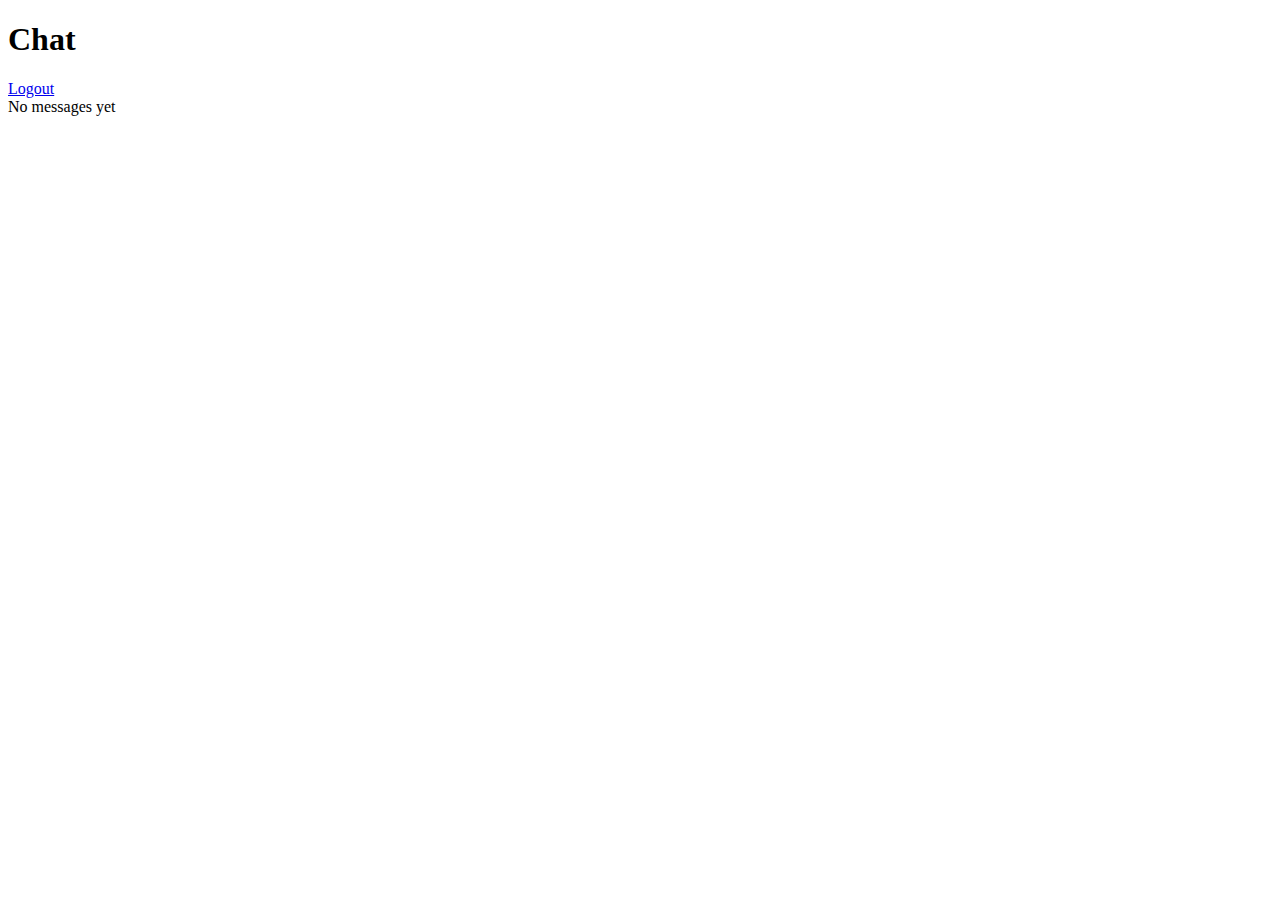
==== chat-client/src/main/resources/templates/messages.html @ 84932788 "Initial commit" ====
<!DOCTYPE html SYSTEM "http://www.thymeleaf.org/dtd/xhtml1-strict-thymeleaf-4.dtd">
<html xmlns="http://www.w3.org/1999/xhtml"
      xmlns:th="http://www.thymeleaf.org">

<head>
    <meta charset="UTF-8">
    <title>Chat</title>
</head>
<body>
<h1>Chat</h1>

<div><a href="/logout">Logout</a></div>

<div th:if="${messages.empty}">
    <div>No messages yet</div>
</div>

<div th:each="message : ${messages}">
    <p><span th:text="${message.username}>> ${message.text} - ${message.time}"></span></p>
</div>

</body>
</html>
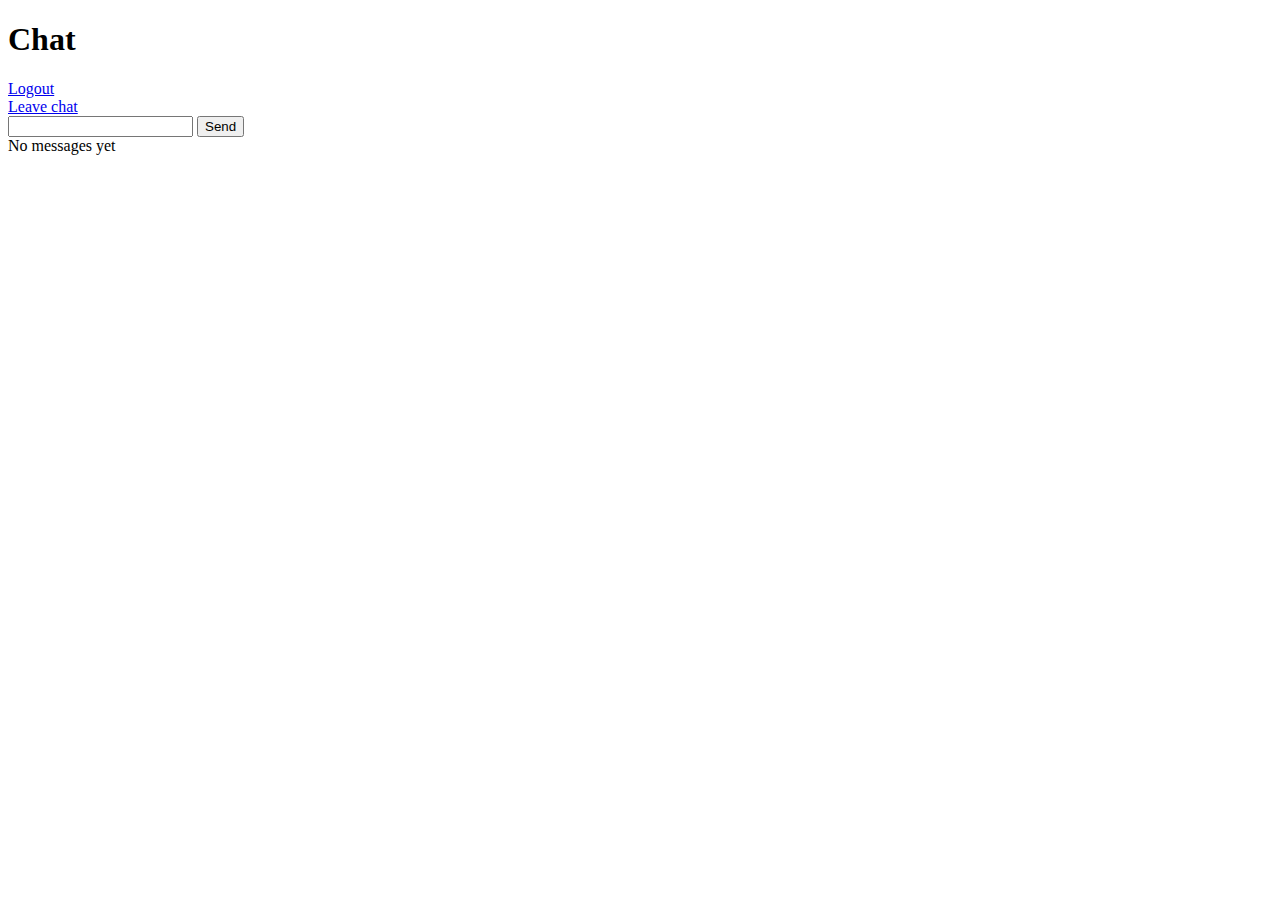
==== commit 14c26d36: "Added sending message" ====
--- a/chat-client/src/main/resources/templates/messages.html
+++ b/chat-client/src/main/resources/templates/messages.html
@@ -10,13 +10,19 @@
 <h1>Chat</h1>
 
 <div><a href="/logout">Logout</a></div>
+<div><a href="/leaveChat">Leave chat</a></div>
+
+<form action="#" th:action="@{/messages}" th:object="${message}" method="post">
+    <input type="text" id="text" name="text" />
+    <input type="submit" role="button" value="Send"/>
+</form>
 
 <div th:if="${messages.empty}">
     <div>No messages yet</div>
 </div>
 
 <div th:each="message : ${messages}">
-    <p><span th:text="${message.username}>> ${message.text} - ${message.time}"></span></p>
+    <p><span th:text="${message.text}"></span></p>
 </div>
 
 </body>
